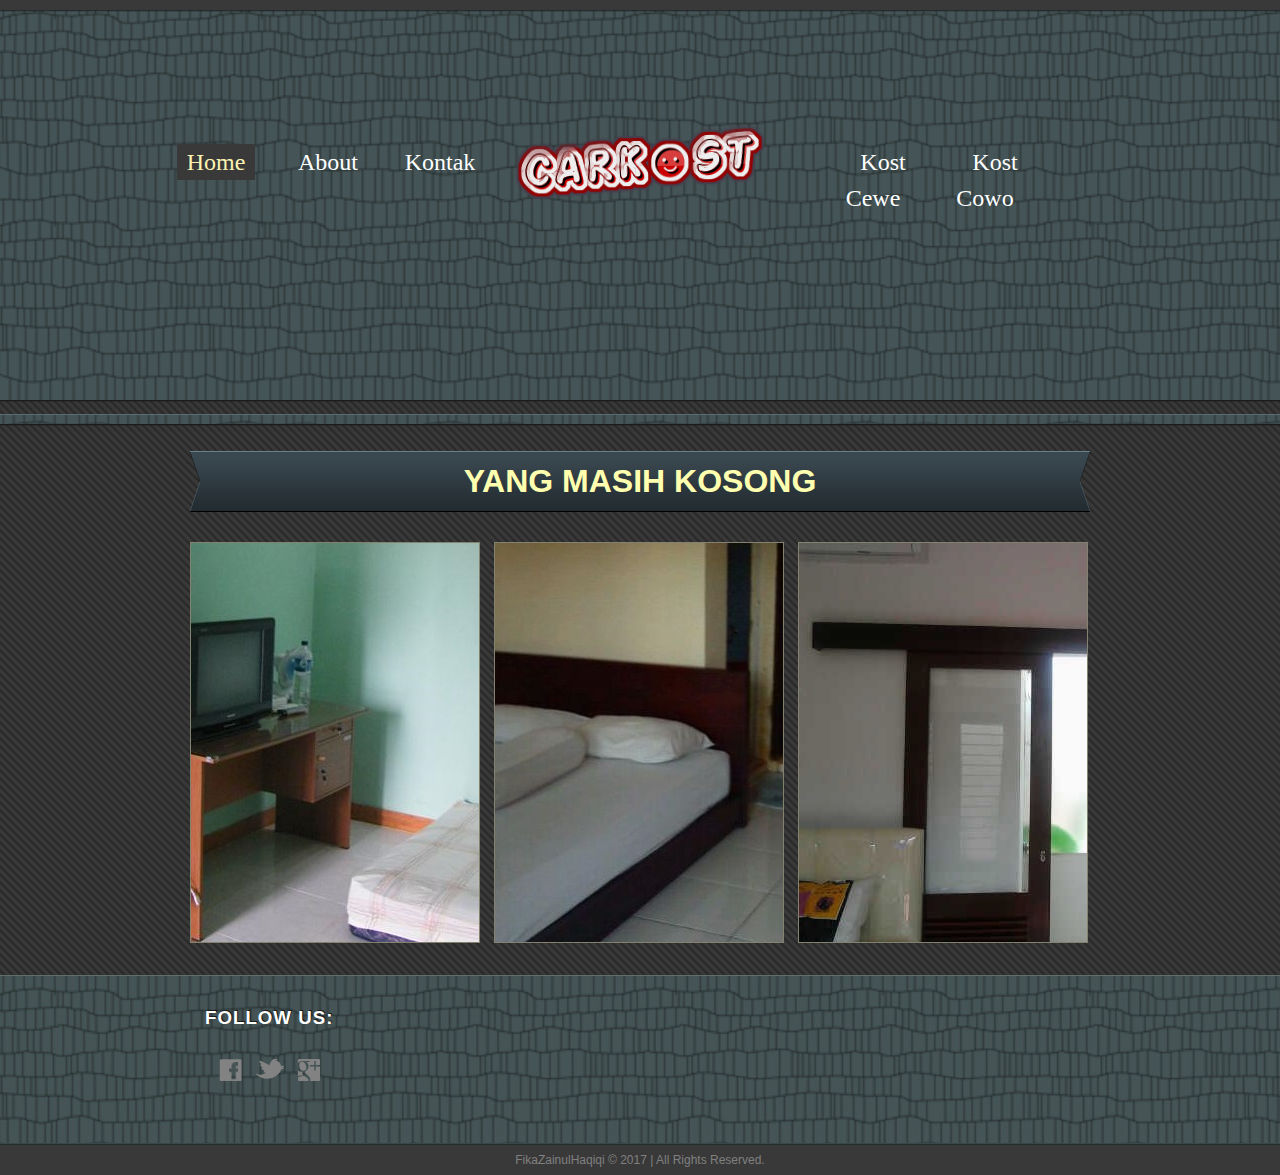
==== index.html @ d76f75a5 "Add files via upload" ====
<!DOCTYPE html>
<html>
<head>
	<meta charset="UTF-8">
	<title>Carkost</title>
	<link rel="stylesheet" href="css/style.css" type="text/css">
</head>
<body>
	<div id="header">
		<div>
			<div id="navigation">
				<ul id="primary">
					<li class="selected">
						<a href="index.html"><span>Home</span></a>
					</li>
					<li>
						<a href="about.html"><span>About</span></a>
					</li>
					<li>
						<a href="contact.html"><span>Kontak</span></a>
					</li>
				</ul>
				<ul id="secondary">
					<li>
						<a href="women.html"><span>Kost Cewe</span></a>
					</li>
					<li>
						<a href="men.html"><span>Kost Cowo</span></a>
					</li>
				</ul>
			</div>
			<a href="index.html" id="logo"><img src="images/logo.png" alt="LOGO"></a>
		</div>
	</div>
	<div id="adbox">
		<h1>Yang Masih Kosong</h1>
		<ul>
			<li>
				<a href="men.html"><img src="images/kost-cowo1.jpg" alt="Img"></a>
			</li>
			<li>
				<a href="women.html"><img src="images/kost-cewe1.jpg" alt="Img"></a>
			</li>
			<li>
				<a href="men.html"><img src="images/kost-cowo2.jpg" alt="Img"></a>
			</li>
		</ul>
	</div>
	<div id="footer">
		<div class="background">
			<div class="body">
				<div class="subscribe">
				</div>
				<div class="connect">
					<h3>Follow Us:</h3>
					<a href="http://facebook.com/" target="_blank" class="facebook"></a> <a href="http://twitter.com/" target="_blank" class="twitter"></a> <a href="http://googleplus.com/" target="_blank" class="googleplus"></a>
				</div>
			</div>
		</div>
		<span id="footnote"> <a href="index.html">FikaZainulHaqiqi</a> &copy; 2017 | All Rights Reserved.</span>
	</div>
</body>
</html>
---- css/style.css ----
@font-face {
	font-family: 'SancreekRegular';
	src: url('../fonts/sancreek-regular-webfont.eot');
	src: url('../fonts/sancreek-regular-webfont.eot?#iefix') format('embedded-opentype'), url('../fonts/sancreek-regular-webfont.woff') format('woff'), url('../fonts/sancreek-regular-webfont.ttf') format('truetype'), url('../fonts/sancreek-regular-webfont.svg#SancreekRegular') format('svg');
	font-weight: normal;
	font-style: normal;
}
body {
	background: url(../images/bg-body.gif) repeat;
	font-family: Helvetica, Arial, sans-serif;
	margin: 0;
}
#page {
	width: 960px;
	margin: 0 auto;
}
img {
	border: 0;
}
.more, #footer .subscribe form input.button, #contacts input.button, #shirts a.button {
	background: url(../images/buttons.png) no-repeat;
}
#footer .subscribe form input.txtfield, #contacts input, #contacts textarea {
	background: url(../images/inputs.png) no-repeat;
}
.more {
	background-position: -162px 0;
	color: #fff;
	display: block;
	font-family: 'SancreekRegular';
	font-size: 20px;
	line-height: 54px;
	height: 54px;
	width: 152px;
	margin: 0 auto;
	text-decoration: none;
	text-transform: uppercase;
}
.more:hover {
	background-position: 0 0;
	color: #fbf8b5;
}
/*------------------------------ HEADER ------------------------------*/
#header {
	background: url(../images/bg-header.png) repeat-x;
	padding-bottom: 25px;
}
#header > div {
	height: 426px;
	width: 960px;
	margin: 0 auto;
	position: relative;
}
/** Logo **/
#logo {
	position: absolute;
	top: 100px;
	left: 338px;
}
/** Navigation **/
#navigation {
	display: inline-block;
	width: 1000px;
}
#navigation div {
	background: url(../images/bg-info-links.png) no-repeat;
	color: #f9fbca;
	height: 32px;
	width: 180px;
	text-align: center;
}
#navigation div.infos {
	float: right;
}
#navigation div a {
	color: #fcf3b2;
	font-size: 14px;
	line-height: 32px;
	border-left: 1px solid #f9fbca;
	padding: 0 5px;
	text-decoration: none;
}
#navigation div a:first-child {
	border-left: 0;
	padding-left: 0;
}
#navigation ul {
	display: inline-block;
	list-style: none;
	width: 338px;
	margin: 144px 0 0;
	padding: 0;
}
#navigation li {
	float: left;
	width: 112px;
	text-align: center;
}
#navigation ul li a {
	color: #feffff;
	font-family: Impact;
	font-size: 24px;
	line-height: 36px;
	padding: 5px 0px 5px 3px;
	text-decoration: none;
}
#navigation ul li a span {
	padding: 5px 10px 5px 7px;
}
#navigation ul li a:hover, #navigation ul li.selected a {
	background: url(../images/bg-menu-selected-left.png) no-repeat left center;
	color: #fcf3b2;
}
#navigation ul li a:hover span, #navigation ul li.selected a span {
	background: url(../images/bg-menu-selected-right.png) no-repeat right center;
}
#navigation ul#primary {
	float: left;
}
#navigation ul#secondary {
	float: right;
}

/** Adbox **/
#adbox {
	width: 960px;
	margin: 0px auto 24px;
	position: relative;
}
#adbox ul {
	display: inline-block;
	list-style: none;
	margin: 0 30px;
	padding: 0;
}
#adbox ul li {
	float: left;
	width: 288px;
	margin-left: 16px;
}
#adbox ul li:first-child {
	margin-left: 0px;
}
#adbox ul li img {
	border: 1px solid #83826e;
}
#adbox h1, #contents h1 {
	background: url(../images/bg-heading.png) no-repeat center;
	color: #ffffb0;
	font-family: 'Arial';
	height: 61px;
	line-height: 60px;
	margin: 0 0 30px;
	text-align: center;
	text-transform: uppercase;
}
/*------------------------------ CONTENTS ------------------------------*/
#body {
	background-color: #242424;
	border-bottom: 1px solid #161616;
	border-top: 1px solid #494949;
	margin: 0 0 30px;
}
#contents {
	width: 960px;
	margin: 0 auto;
	padding: 30px 0;
}
#articles {
	display: inline-block;
	list-style: none;
	margin: 0 30px;
	padding: 0;
}
#articles li {
	float: left;
	width: 288px;
	margin-left: 16px;
	text-align: center;
}
#articles li:first-child {
	margin-left: 0px;
}
#articles li h1 {
	background: url(../images/bg-heading2.png) no-repeat center;
	color: #fff;
	font-family: 'SancreekRegular';
	height: 60px;
	line-height: 60px;
	margin: 0 0 24px;
	text-transform: uppercase;
}
#articles li p {
	color: #717272;
	font-size: 14px;
	line-height: 24px;
	margin: 0;
	padding: 0 15px 24px;
}
#articles li p a {
	color: #717272;
}
#articles li p a:hover {
	color: #b6b6b6;
}
#sidebar {
	float: right;
	height: inherit;
	width: 220px;
	margin: 0 30px 0 10px;
}
#sidebar h4, #main h4 {
	color: #7b8c96;
	line-height: 24px;
	margin: 0 0 24px;
	text-shadow: 1px 0px #151c22, 0px -1px #151c22, -1px 0px #151c22, 0px 1px #151c22;
}
h4.uppercase {
	text-transform: uppercase;
}
#sidebar ul {
	list-style: none;
	margin: 0;
	padding: 0;
}
ul#about-list li {
	color: #fbfaa7;
	list-style: square inside;
}
ul#about-list li a, ul#archives li a {
	color: #fff;
	font-size: 15px;
	line-height: 24px;
	text-decoration: none;
}
ul#about-list li a:hover, ul#archives li a:hover {
	color: #b5b5b5;
}
#main {
	width: 650px;
	margin: 0 10px 0 30px;
}
#main p {
	color: #fff;
	font-size: 15px;
	line-height: 24px;
	margin: 0;
	padding: 0 0 24px;
	text-align: justify;
}
#main p a {
	color: #fff;
	text-shadow: 1px 0px #151c22, 0px -1px #151c22, -1px 0px #151c22, 0px 1px #151c22;
}
#main p a:hover {
	color: #b6b6b6;
}
/** Contacts **/
#contacts {
	font-size: 15px;
	line-height: 24px;
	min-height: 400px;
	margin-bottom: 30px;
}
#contacts td {
	vertical-align: top;
}
#contacts label {
	color: #81888e;
	display: inline-block;
	width: 140px;
}
#contacts input {
	background-position: 0 -59px;
	height: 23px;
	width: 373px;
	border: 0;
	padding: 1px 4px;
}
#contacts input.button {
	float: right;
	background-position: -162px -212px;
	cursor: pointer;
	height: 42px;
	width: 81px;
}
#contacts input.button:hover {
	background-position: 0 -212px;
	color: #fbf8b5;
}
#contacts textarea {
	background-position: 0 -108px;
	height: 190px;
	width: 373px;
	border: 0;
	padding: 4px;
}
#contacts table td {
	padding-bottom: 24px;
}
/** Mens and Womens Pages **/
#shirts {
	display: inline-block;
	list-style: none;
	margin: 0 30px;
	padding: 24px 0;
}
#shirts li {
	float: left;
	width: 288px;
	margin-left: 16px;
}
#shirts li:first-child {
	margin-left: 0px;
}
#shirts li img {
	margin: 0 0 12px;
	border: 1px solid #83826e;
}
#shirts li a.button {
	float: right;
	background-position: -162px -78px;
	color: #fefefe;
	display: block;
	font-family: 'SancreekRegular';
	line-height: 49px;
	height: 49px;
	width: 121px;
	text-align: center;
	text-decoration: none;
	text-transform: uppercase;
}
#shirts li a.button:hover {
	background-position: 0 -78px;
	color: #fbf8b5;
}
#shirts li p {
	color: #eee9a9;
	font-family: 'SancreekRegular';
	font-size: 18px;
	font-weight: bold;
	letter-spacing: 2px;
	margin: 0;
	text-transform: uppercase;
}
#shirts li p span {
	color: #81888e;
	font-weight: bold;
}
/*------------------------------ FOOTER ------------------------------*/
#footer {
	background: url(../images/border-copyright.gif) repeat-x left bottom;
	border-top: 1px solid #5f6d6d;
	padding-bottom: 2px;
	position: relative;
}
#footer div.background {
	background: url(../images/bg-footer.jpg) repeat;
	padding: 30px 0;
}
#footer div.body {
	min-height: 107px;
	width: 900px;
	margin: 0 auto;
	padding: 0 30px;
}
#footer div.body div {
	float: left;
}
#footer div.body div h3 {
	color: #fff;
	letter-spacing: 1px;
	margin: 0 0 24px;
	text-align: left;
	text-shadow: 1px -1px #161a1b;
	text-transform: uppercase;
}
#footer .subscribe {
	width: 300px;
}
#footer .subscribe form {
	padding-top: 6px;
}
#footer .subscribe form input.txtfield {
	float: left;
	background-position: 0 0;
	height: 35px;
	width: 176px;
	border: 0;
	margin-right: 10px;
	padding: 0px 2px;
}
#footer .subscribe form input.button {
	background-position: -162px -151px;
	cursor: pointer;
	height: 37px;
	width: 82px;
	border: 0;
}
#footer .subscribe form input.button:hover {
	background-position: 0 -151px;
}
#footer .posts {
	width: 380px;
	padding: 0 15px;
}
#footer .posts p {
	color: #aab4b6;
	font-size: 14px;
	line-height: 24px;
	margin: 0;
}
#footer .posts p a {
	color: #aab4b6;
	font-weight: bold;
	text-decoration: none;
}
#footer .posts p span {
	float: right;
	display: inline;
	margin-right: 6px;
 *margin-top: -24px;/** Needed for IE **/
}
#footer .connect {
	line-height: 24px;
	width: 140px;
	padding: 0 15px;
	text-align: center;
}
#footer .connect a {
	background: url(../images/icons.png) no-repeat;
	display: inline-block;
	height: 22px;
	width: 23px;
	margin: 5px 10px 5px 0;
}
#footer .connect a.facebook {
	background-position: -38px 0;
}
#footer .connect a.facebook:hover {
	background-position: 0 0;
}
#footer .connect a.twitter {
	background-position: -38px -46px;
	width: 28px;
}
#footer .connect a.twitter:hover {
	background-position: 0 -46px;
	width: 28px;
}
#footer .connect a.googleplus {
	background-position: -38px -90px;
}
#footer .connect a.googleplus:hover {
	background-position: 0 -90px;
}
#footnote {
	background-color: #393939;
	color: #808080;
	display: block;
	font-size: 12px;
	line-height: 30px;
	width: 100%;
	text-align: center;
	position: absolute;
	bottom: -30px;
	left: 0;
}
#footnote a {
	color: #808080;
	text-decoration: none;
}
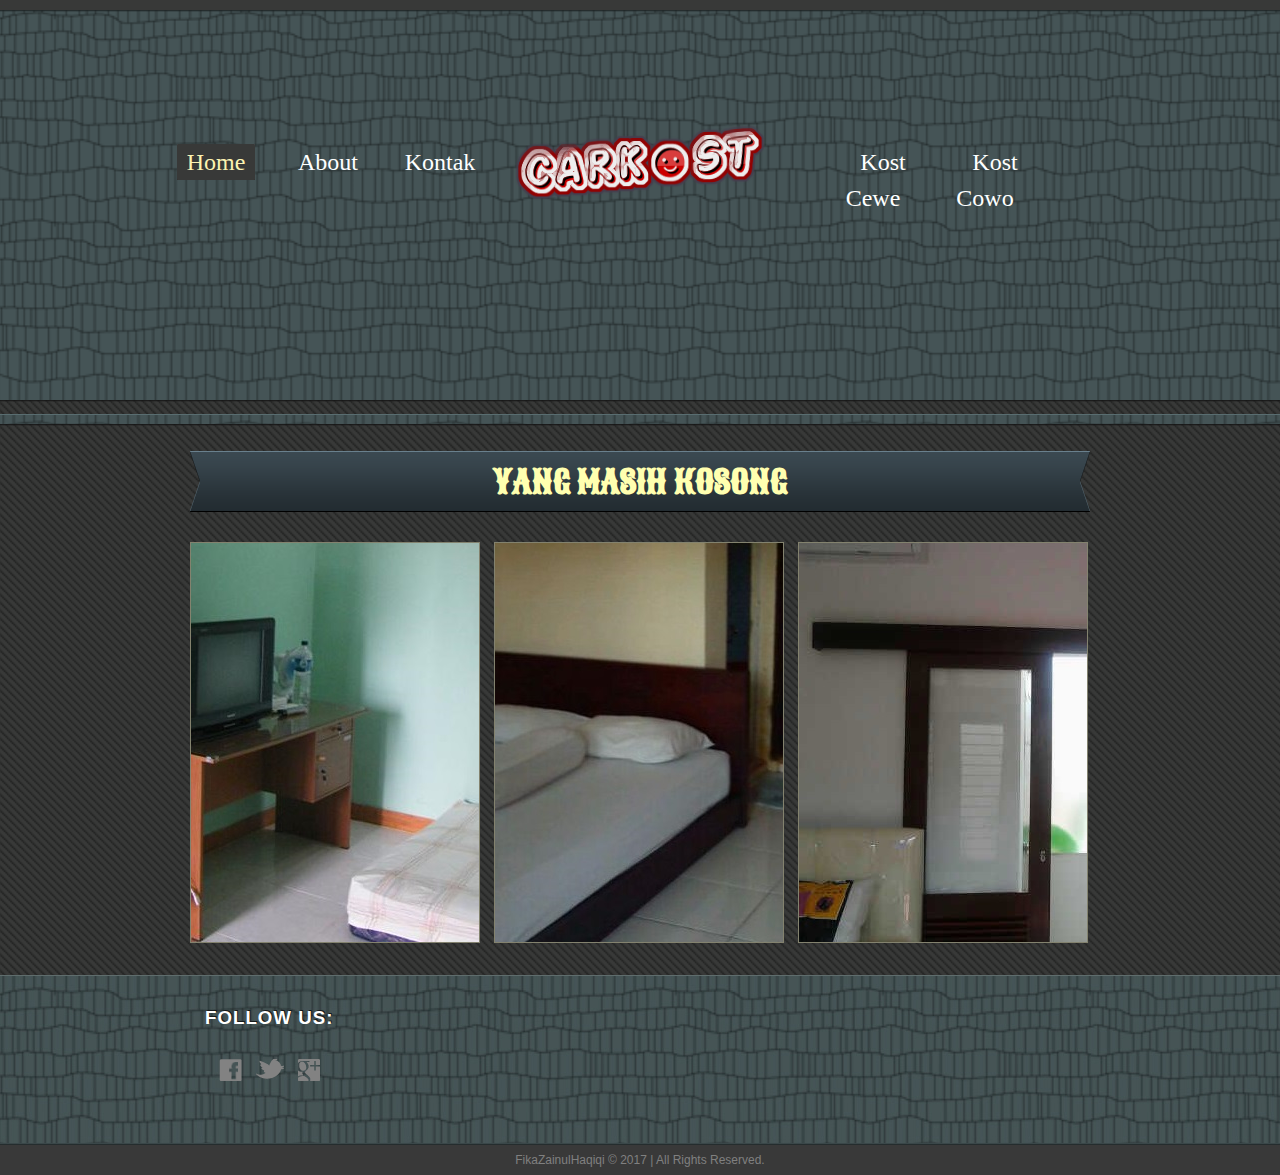
==== commit 3d0f212f: "Add files via upload" ====
--- a/index.html
+++ b/index.html
@@ -1,63 +1,63 @@
-<!DOCTYPE html>
-<html>
-<head>
-	<meta charset="UTF-8">
-	<title>Carkost</title>
-	<link rel="stylesheet" href="css/style.css" type="text/css">
-</head>
-<body>
-	<div id="header">
-		<div>
-			<div id="navigation">
-				<ul id="primary">
-					<li class="selected">
-						<a href="index.html"><span>Home</span></a>
-					</li>
-					<li>
-						<a href="about.html"><span>About</span></a>
-					</li>
-					<li>
-						<a href="contact.html"><span>Kontak</span></a>
-					</li>
-				</ul>
-				<ul id="secondary">
-					<li>
-						<a href="women.html"><span>Kost Cewe</span></a>
-					</li>
-					<li>
-						<a href="men.html"><span>Kost Cowo</span></a>
-					</li>
-				</ul>
-			</div>
-			<a href="index.html" id="logo"><img src="images/logo.png" alt="LOGO"></a>
-		</div>
-	</div>
-	<div id="adbox">
-		<h1>Yang Masih Kosong</h1>
-		<ul>
-			<li>
-				<a href="men.html"><img src="images/kost-cowo1.jpg" alt="Img"></a>
-			</li>
-			<li>
-				<a href="women.html"><img src="images/kost-cewe1.jpg" alt="Img"></a>
-			</li>
-			<li>
-				<a href="men.html"><img src="images/kost-cowo2.jpg" alt="Img"></a>
-			</li>
-		</ul>
-	</div>
-	<div id="footer">
-		<div class="background">
-			<div class="body">
-				<div class="subscribe">
-				</div>
-				<div class="connect">
-					<h3>Follow Us:</h3>
-					<a href="http://facebook.com/" target="_blank" class="facebook"></a> <a href="http://twitter.com/" target="_blank" class="twitter"></a> <a href="http://googleplus.com/" target="_blank" class="googleplus"></a>
-				</div>
-			</div>
-		</div>
-		<span id="footnote"> <a href="index.html">FikaZainulHaqiqi</a> &copy; 2017 | All Rights Reserved.</span>
-	</div>
-</body>
+<!DOCTYPE html>
+<html>
+<head>
+	<meta charset="UTF-8">
+	<title>Carkost</title>
+	<link rel="stylesheet" href="css/style.css" type="text/css">
+</head>
+<body>
+	<div id="header">
+		<div>
+			<div id="navigation">
+				<ul id="primary">
+					<li class="selected">
+						<a href="index.html"><span>Home</span></a>
+					</li>
+					<li>
+						<a href="about.html"><span>About</span></a>
+					</li>
+					<li>
+						<a href="contact.html"><span>Kontak</span></a>
+					</li>
+				</ul>
+				<ul id="secondary">
+					<li>
+						<a href="women.html"><span>Kost Cewe</span></a>
+					</li>
+					<li>
+						<a href="men.html"><span>Kost Cowo</span></a>
+					</li>
+				</ul>
+			</div>
+			<a href="index.html" id="logo"><img src="images/logo.png" alt="LOGO"></a>
+		</div>
+	</div>
+	<div id="adbox">
+		<h1>Yang Masih Kosong</h1>
+		<ul>
+			<li>
+				<a href="men.html"><img src="images/kost-cowo1.jpg" alt="Img"></a>
+			</li>
+			<li>
+				<a href="women.html"><img src="images/kost-cewe1.jpg" alt="Img"></a>
+			</li>
+			<li>
+				<a href="men.html"><img src="images/kost-cowo2.jpg" alt="Img"></a>
+			</li>
+		</ul>
+	</div>
+	<div id="footer">
+		<div class="background">
+			<div class="body">
+				<div class="subscribe">
+				</div>
+				<div class="connect">
+					<h3>Follow Us:</h3>
+					<a href="http://facebook.com/" target="_blank" class="facebook"></a> <a href="http://twitter.com/" target="_blank" class="twitter"></a> <a href="http://googleplus.com/" target="_blank" class="googleplus"></a>
+				</div>
+			</div>
+		</div>
+		<span id="footnote"> <a href="index.html">FikaZainulHaqiqi</a> &copy; 2017 | All Rights Reserved.</span>
+	</div>
+</body>
 </html>--- a/css/style.css
+++ b/css/style.css
@@ -1,473 +1,472 @@
-
-@font-face {
-	font-family: 'SancreekRegular';
-	src: url('../fonts/sancreek-regular-webfont.eot');
-	src: url('../fonts/sancreek-regular-webfont.eot?#iefix') format('embedded-opentype'), url('../fonts/sancreek-regular-webfont.woff') format('woff'), url('../fonts/sancreek-regular-webfont.ttf') format('truetype'), url('../fonts/sancreek-regular-webfont.svg#SancreekRegular') format('svg');
-	font-weight: normal;
-	font-style: normal;
-}
-body {
-	background: url(../images/bg-body.gif) repeat;
-	font-family: Helvetica, Arial, sans-serif;
-	margin: 0;
-}
-#page {
-	width: 960px;
-	margin: 0 auto;
-}
-img {
-	border: 0;
-}
-.more, #footer .subscribe form input.button, #contacts input.button, #shirts a.button {
-	background: url(../images/buttons.png) no-repeat;
-}
-#footer .subscribe form input.txtfield, #contacts input, #contacts textarea {
-	background: url(../images/inputs.png) no-repeat;
-}
-.more {
-	background-position: -162px 0;
-	color: #fff;
-	display: block;
-	font-family: 'SancreekRegular';
-	font-size: 20px;
-	line-height: 54px;
-	height: 54px;
-	width: 152px;
-	margin: 0 auto;
-	text-decoration: none;
-	text-transform: uppercase;
-}
-.more:hover {
-	background-position: 0 0;
-	color: #fbf8b5;
-}
-/*------------------------------ HEADER ------------------------------*/
-#header {
-	background: url(../images/bg-header.png) repeat-x;
-	padding-bottom: 25px;
-}
-#header > div {
-	height: 426px;
-	width: 960px;
-	margin: 0 auto;
-	position: relative;
-}
-/** Logo **/
-#logo {
-	position: absolute;
-	top: 100px;
-	left: 338px;
-}
-/** Navigation **/
-#navigation {
-	display: inline-block;
-	width: 1000px;
-}
-#navigation div {
-	background: url(../images/bg-info-links.png) no-repeat;
-	color: #f9fbca;
-	height: 32px;
-	width: 180px;
-	text-align: center;
-}
-#navigation div.infos {
-	float: right;
-}
-#navigation div a {
-	color: #fcf3b2;
-	font-size: 14px;
-	line-height: 32px;
-	border-left: 1px solid #f9fbca;
-	padding: 0 5px;
-	text-decoration: none;
-}
-#navigation div a:first-child {
-	border-left: 0;
-	padding-left: 0;
-}
-#navigation ul {
-	display: inline-block;
-	list-style: none;
-	width: 338px;
-	margin: 144px 0 0;
-	padding: 0;
-}
-#navigation li {
-	float: left;
-	width: 112px;
-	text-align: center;
-}
-#navigation ul li a {
-	color: #feffff;
-	font-family: Impact;
-	font-size: 24px;
-	line-height: 36px;
-	padding: 5px 0px 5px 3px;
-	text-decoration: none;
-}
-#navigation ul li a span {
-	padding: 5px 10px 5px 7px;
-}
-#navigation ul li a:hover, #navigation ul li.selected a {
-	background: url(../images/bg-menu-selected-left.png) no-repeat left center;
-	color: #fcf3b2;
-}
-#navigation ul li a:hover span, #navigation ul li.selected a span {
-	background: url(../images/bg-menu-selected-right.png) no-repeat right center;
-}
-#navigation ul#primary {
-	float: left;
-}
-#navigation ul#secondary {
-	float: right;
-}
-
-/** Adbox **/
-#adbox {
-	width: 960px;
-	margin: 0px auto 24px;
-	position: relative;
-}
-#adbox ul {
-	display: inline-block;
-	list-style: none;
-	margin: 0 30px;
-	padding: 0;
-}
-#adbox ul li {
-	float: left;
-	width: 288px;
-	margin-left: 16px;
-}
-#adbox ul li:first-child {
-	margin-left: 0px;
-}
-#adbox ul li img {
-	border: 1px solid #83826e;
-}
-#adbox h1, #contents h1 {
-	background: url(../images/bg-heading.png) no-repeat center;
-	color: #ffffb0;
-	font-family: 'Arial';
-	height: 61px;
-	line-height: 60px;
-	margin: 0 0 30px;
-	text-align: center;
-	text-transform: uppercase;
-}
-/*------------------------------ CONTENTS ------------------------------*/
-#body {
-	background-color: #242424;
-	border-bottom: 1px solid #161616;
-	border-top: 1px solid #494949;
-	margin: 0 0 30px;
-}
-#contents {
-	width: 960px;
-	margin: 0 auto;
-	padding: 30px 0;
-}
-#articles {
-	display: inline-block;
-	list-style: none;
-	margin: 0 30px;
-	padding: 0;
-}
-#articles li {
-	float: left;
-	width: 288px;
-	margin-left: 16px;
-	text-align: center;
-}
-#articles li:first-child {
-	margin-left: 0px;
-}
-#articles li h1 {
-	background: url(../images/bg-heading2.png) no-repeat center;
-	color: #fff;
-	font-family: 'SancreekRegular';
-	height: 60px;
-	line-height: 60px;
-	margin: 0 0 24px;
-	text-transform: uppercase;
-}
-#articles li p {
-	color: #717272;
-	font-size: 14px;
-	line-height: 24px;
-	margin: 0;
-	padding: 0 15px 24px;
-}
-#articles li p a {
-	color: #717272;
-}
-#articles li p a:hover {
-	color: #b6b6b6;
-}
-#sidebar {
-	float: right;
-	height: inherit;
-	width: 220px;
-	margin: 0 30px 0 10px;
-}
-#sidebar h4, #main h4 {
-	color: #7b8c96;
-	line-height: 24px;
-	margin: 0 0 24px;
-	text-shadow: 1px 0px #151c22, 0px -1px #151c22, -1px 0px #151c22, 0px 1px #151c22;
-}
-h4.uppercase {
-	text-transform: uppercase;
-}
-#sidebar ul {
-	list-style: none;
-	margin: 0;
-	padding: 0;
-}
-ul#about-list li {
-	color: #fbfaa7;
-	list-style: square inside;
-}
-ul#about-list li a, ul#archives li a {
-	color: #fff;
-	font-size: 15px;
-	line-height: 24px;
-	text-decoration: none;
-}
-ul#about-list li a:hover, ul#archives li a:hover {
-	color: #b5b5b5;
-}
-#main {
-	width: 650px;
-	margin: 0 10px 0 30px;
-}
-#main p {
-	color: #fff;
-	font-size: 15px;
-	line-height: 24px;
-	margin: 0;
-	padding: 0 0 24px;
-	text-align: justify;
-}
-#main p a {
-	color: #fff;
-	text-shadow: 1px 0px #151c22, 0px -1px #151c22, -1px 0px #151c22, 0px 1px #151c22;
-}
-#main p a:hover {
-	color: #b6b6b6;
-}
-/** Contacts **/
-#contacts {
-	font-size: 15px;
-	line-height: 24px;
-	min-height: 400px;
-	margin-bottom: 30px;
-}
-#contacts td {
-	vertical-align: top;
-}
-#contacts label {
-	color: #81888e;
-	display: inline-block;
-	width: 140px;
-}
-#contacts input {
-	background-position: 0 -59px;
-	height: 23px;
-	width: 373px;
-	border: 0;
-	padding: 1px 4px;
-}
-#contacts input.button {
-	float: right;
-	background-position: -162px -212px;
-	cursor: pointer;
-	height: 42px;
-	width: 81px;
-}
-#contacts input.button:hover {
-	background-position: 0 -212px;
-	color: #fbf8b5;
-}
-#contacts textarea {
-	background-position: 0 -108px;
-	height: 190px;
-	width: 373px;
-	border: 0;
-	padding: 4px;
-}
-#contacts table td {
-	padding-bottom: 24px;
-}
-/** Mens and Womens Pages **/
-#shirts {
-	display: inline-block;
-	list-style: none;
-	margin: 0 30px;
-	padding: 24px 0;
-}
-#shirts li {
-	float: left;
-	width: 288px;
-	margin-left: 16px;
-}
-#shirts li:first-child {
-	margin-left: 0px;
-}
-#shirts li img {
-	margin: 0 0 12px;
-	border: 1px solid #83826e;
-}
-#shirts li a.button {
-	float: right;
-	background-position: -162px -78px;
-	color: #fefefe;
-	display: block;
-	font-family: 'SancreekRegular';
-	line-height: 49px;
-	height: 49px;
-	width: 121px;
-	text-align: center;
-	text-decoration: none;
-	text-transform: uppercase;
-}
-#shirts li a.button:hover {
-	background-position: 0 -78px;
-	color: #fbf8b5;
-}
-#shirts li p {
-	color: #eee9a9;
-	font-family: 'SancreekRegular';
-	font-size: 18px;
-	font-weight: bold;
-	letter-spacing: 2px;
-	margin: 0;
-	text-transform: uppercase;
-}
-#shirts li p span {
-	color: #81888e;
-	font-weight: bold;
-}
-/*------------------------------ FOOTER ------------------------------*/
-#footer {
-	background: url(../images/border-copyright.gif) repeat-x left bottom;
-	border-top: 1px solid #5f6d6d;
-	padding-bottom: 2px;
-	position: relative;
-}
-#footer div.background {
-	background: url(../images/bg-footer.jpg) repeat;
-	padding: 30px 0;
-}
-#footer div.body {
-	min-height: 107px;
-	width: 900px;
-	margin: 0 auto;
-	padding: 0 30px;
-}
-#footer div.body div {
-	float: left;
-}
-#footer div.body div h3 {
-	color: #fff;
-	letter-spacing: 1px;
-	margin: 0 0 24px;
-	text-align: left;
-	text-shadow: 1px -1px #161a1b;
-	text-transform: uppercase;
-}
-#footer .subscribe {
-	width: 300px;
-}
-#footer .subscribe form {
-	padding-top: 6px;
-}
-#footer .subscribe form input.txtfield {
-	float: left;
-	background-position: 0 0;
-	height: 35px;
-	width: 176px;
-	border: 0;
-	margin-right: 10px;
-	padding: 0px 2px;
-}
-#footer .subscribe form input.button {
-	background-position: -162px -151px;
-	cursor: pointer;
-	height: 37px;
-	width: 82px;
-	border: 0;
-}
-#footer .subscribe form input.button:hover {
-	background-position: 0 -151px;
-}
-#footer .posts {
-	width: 380px;
-	padding: 0 15px;
-}
-#footer .posts p {
-	color: #aab4b6;
-	font-size: 14px;
-	line-height: 24px;
-	margin: 0;
-}
-#footer .posts p a {
-	color: #aab4b6;
-	font-weight: bold;
-	text-decoration: none;
-}
-#footer .posts p span {
-	float: right;
-	display: inline;
-	margin-right: 6px;
- *margin-top: -24px;/** Needed for IE **/
-}
-#footer .connect {
-	line-height: 24px;
-	width: 140px;
-	padding: 0 15px;
-	text-align: center;
-}
-#footer .connect a {
-	background: url(../images/icons.png) no-repeat;
-	display: inline-block;
-	height: 22px;
-	width: 23px;
-	margin: 5px 10px 5px 0;
-}
-#footer .connect a.facebook {
-	background-position: -38px 0;
-}
-#footer .connect a.facebook:hover {
-	background-position: 0 0;
-}
-#footer .connect a.twitter {
-	background-position: -38px -46px;
-	width: 28px;
-}
-#footer .connect a.twitter:hover {
-	background-position: 0 -46px;
-	width: 28px;
-}
-#footer .connect a.googleplus {
-	background-position: -38px -90px;
-}
-#footer .connect a.googleplus:hover {
-	background-position: 0 -90px;
-}
-#footnote {
-	background-color: #393939;
-	color: #808080;
-	display: block;
-	font-size: 12px;
-	line-height: 30px;
-	width: 100%;
-	text-align: center;
-	position: absolute;
-	bottom: -30px;
-	left: 0;
-}
-#footnote a {
-	color: #808080;
-	text-decoration: none;
-}
+
+@font-face {
+	font-family: 'SancreekRegular';
+	src: url('../fonts/sancreek-regular-webfont.eot');
+	src: url('../fonts/sancreek-regular-webfont.eot?#iefix') format('embedded-opentype'), url('../fonts/sancreek-regular-webfont.woff') format('woff'), url('../fonts/sancreek-regular-webfont.ttf') format('truetype'), url('../fonts/sancreek-regular-webfont.svg#SancreekRegular') format('svg');
+	font-weight: normal;
+	font-style: normal;
+}
+body {
+	background: url(../images/bg-body.gif) repeat;
+	font-family: Helvetica, Arial, sans-serif;
+	margin: 0;
+}
+#page {
+	width: 960px;
+	margin: 0 auto;
+}
+img {
+	border: 0;
+}
+.more, #footer .subscribe form input.button, #contacts input.button, #shirts a.button {
+	background: url(../images/buttons.png) no-repeat;
+}
+#footer .subscribe form input.txtfield, #contacts input, #contacts textarea {
+	background: url(../images/inputs.png) no-repeat;
+}
+.more {
+	background-position: -162px 0;
+	color: #fff;
+	display: block;
+	font-family: 'SancreekRegular';
+	font-size: 20px;
+	line-height: 54px;
+	height: 54px;
+	width: 152px;
+	margin: 0 auto;
+	text-decoration: none;
+	text-transform: uppercase;
+}
+.more:hover {
+	background-position: 0 0;
+	color: #fbf8b5;
+}
+/*------------------------------ HEADER ------------------------------*/
+#header {
+	background: url(../images/bg-header.png) repeat-x;
+	padding-bottom: 25px;
+}
+#header > div {
+	height: 426px;
+	width: 960px;
+	margin: 0 auto;
+	position: relative;
+}
+/** Logo **/
+#logo {
+	position: absolute;
+	top: 100px;
+	left: 338px;
+}
+/** Navigation **/
+#navigation {
+	display: inline-block;
+	width: 1000px;
+}
+#navigation div {
+	background: url(../images/bg-info-links.png) no-repeat;
+	color: #f9fbca;
+	height: 32px;
+	width: 180px;
+	text-align: center;
+}
+#navigation div.infos {
+	float: right;
+}
+#navigation div a {
+	color: #fcf3b2;
+	font-size: 14px;
+	line-height: 32px;
+	border-left: 1px solid #f9fbca;
+	padding: 0 5px;
+	text-decoration: none;
+}
+#navigation div a:first-child {
+	border-left: 0;
+	padding-left: 0;
+}
+#navigation ul {
+	display: inline-block;
+	list-style: none;
+	width: 338px;
+	margin: 144px 0 0;
+	padding: 0;
+}
+#navigation li {
+	float: left;
+	width: 112px;
+	text-align: center;
+}
+#navigation ul li a {
+	color: #feffff;
+	font-family: Impact;
+	font-size: 24px;
+	line-height: 36px;
+	padding: 5px 0px 5px 3px;
+	text-decoration: none;
+}
+#navigation ul li a span {
+	padding: 5px 10px 5px 7px;
+}
+#navigation ul li a:hover, #navigation ul li.selected a {
+	background: url(../images/bg-menu-selected-left.png) no-repeat left center;
+	color: #fcf3b2;
+}
+#navigation ul li a:hover span, #navigation ul li.selected a span {
+	background: url(../images/bg-menu-selected-right.png) no-repeat right center;
+}
+#navigation ul#primary {
+	float: left;
+}
+#navigation ul#secondary {
+	float: right;
+}
+/** Adbox **/
+#adbox {
+	width: 960px;
+	margin: 0px auto 24px;
+	position: relative;
+}
+#adbox ul {
+	display: inline-block;
+	list-style: none;
+	margin: 0 30px;
+	padding: 0;
+}
+#adbox ul li {
+	float: left;
+	width: 288px;
+	margin-left: 16px;
+}
+#adbox ul li:first-child {
+	margin-left: 0px;
+}
+#adbox ul li img {
+	border: 1px solid #83826e;
+}
+#adbox h1, #contents h1 {
+	background: url(../images/bg-heading.png) no-repeat center;
+	color: #ffffb0;
+	font-family: 'SancreekRegular';
+	height: 61px;
+	line-height: 60px;
+	margin: 0 0 30px;
+	text-align: center;
+	text-transform: uppercase;
+}
+/*------------------------------ CONTENTS ------------------------------*/
+#body {
+	background-color: #242424;
+	border-bottom: 1px solid #161616;
+	border-top: 1px solid #494949;
+	margin: 0 0 30px;
+}
+#contents {
+	width: 960px;
+	margin: 0 auto;
+	padding: 30px 0;
+}
+#articles {
+	display: inline-block;
+	list-style: none;
+	margin: 0 30px;
+	padding: 0;
+}
+#articles li {
+	float: left;
+	width: 288px;
+	margin-left: 16px;
+	text-align: center;
+}
+#articles li:first-child {
+	margin-left: 0px;
+}
+#articles li h1 {
+	background: url(../images/bg-heading2.png) no-repeat center;
+	color: #fff;
+	font-family: 'SancreekRegular';
+	height: 60px;
+	line-height: 60px;
+	margin: 0 0 24px;
+	text-transform: uppercase;
+}
+#articles li p {
+	color: #717272;
+	font-size: 14px;
+	line-height: 24px;
+	margin: 0;
+	padding: 0 15px 24px;
+}
+#articles li p a {
+	color: #717272;
+}
+#articles li p a:hover {
+	color: #b6b6b6;
+}
+#sidebar {
+	float: right;
+	height: inherit;
+	width: 220px;
+	margin: 0 30px 0 10px;
+}
+#sidebar h4, #main h4 {
+	color: #7b8c96;
+	line-height: 24px;
+	margin: 0 0 24px;
+	text-shadow: 1px 0px #151c22, 0px -1px #151c22, -1px 0px #151c22, 0px 1px #151c22;
+}
+h4.uppercase {
+	text-transform: uppercase;
+}
+#sidebar ul {
+	list-style: none;
+	margin: 0;
+	padding: 0;
+}
+ul#about-list li {
+	color: #fbfaa7;
+	list-style: square inside;
+}
+ul#about-list li a, ul#archives li a {
+	color: #fff;
+	font-size: 15px;
+	line-height: 24px;
+	text-decoration: none;
+}
+ul#about-list li a:hover, ul#archives li a:hover {
+	color: #b5b5b5;
+}
+#main {
+	width: 650px;
+	margin: 0 10px 0 30px;
+}
+#main p {
+	color: #fff;
+	font-size: 15px;
+	line-height: 24px;
+	margin: 0;
+	padding: 0 0 24px;
+	text-align: justify;
+}
+#main p a {
+	color: #fff;
+	text-shadow: 1px 0px #151c22, 0px -1px #151c22, -1px 0px #151c22, 0px 1px #151c22;
+}
+#main p a:hover {
+	color: #b6b6b6;
+}
+/** Contacts **/
+#contacts {
+	font-size: 15px;
+	line-height: 24px;
+	min-height: 400px;
+	margin-bottom: 30px;
+}
+#contacts td {
+	vertical-align: top;
+}
+#contacts label {
+	color: #81888e;
+	display: inline-block;
+	width: 140px;
+}
+#contacts input {
+	background-position: 0 -59px;
+	height: 23px;
+	width: 373px;
+	border: 0;
+	padding: 1px 4px;
+}
+#contacts input.button {
+	float: right;
+	background-position: -162px -212px;
+	cursor: pointer;
+	height: 42px;
+	width: 81px;
+}
+#contacts input.button:hover {
+	background-position: 0 -212px;
+	color: #fbf8b5;
+}
+#contacts textarea {
+	background-position: 0 -108px;
+	height: 190px;
+	width: 373px;
+	border: 0;
+	padding: 4px;
+}
+#contacts table td {
+	padding-bottom: 24px;
+}
+/** Mens and Womens Pages **/
+#shirts {
+	display: inline-block;
+	list-style: none;
+	margin: 0 30px;
+	padding: 24px 0;
+}
+#shirts li {
+	float: left;
+	width: 288px;
+	margin-left: 16px;
+}
+#shirts li:first-child {
+	margin-left: 0px;
+}
+#shirts li img {
+	margin: 0 0 12px;
+	border: 1px solid #83826e;
+}
+#shirts li a.button {
+	float: right;
+	background-position: -162px -78px;
+	color: #fefefe;
+	display: block;
+	font-family: 'SancreekRegular';
+	line-height: 49px;
+	height: 49px;
+	width: 121px;
+	text-align: center;
+	text-decoration: none;
+	text-transform: uppercase;
+}
+#shirts li a.button:hover {
+	background-position: 0 -78px;
+	color: #fbf8b5;
+}
+#shirts li p {
+	color: #eee9a9;
+	font-family: 'SancreekRegular';
+	font-size: 18px;
+	font-weight: bold;
+	letter-spacing: 2px;
+	margin: 0;
+	text-transform: uppercase;
+}
+#shirts li p span {
+	color: #81888e;
+	font-weight: bold;
+}
+/*------------------------------ FOOTER ------------------------------*/
+#footer {
+	background: url(../images/border-copyright.gif) repeat-x left bottom;
+	border-top: 1px solid #5f6d6d;
+	padding-bottom: 2px;
+	position: relative;
+}
+#footer div.background {
+	background: url(../images/bg-footer.jpg) repeat;
+	padding: 30px 0;
+}
+#footer div.body {
+	min-height: 107px;
+	width: 900px;
+	margin: 0 auto;
+	padding: 0 30px;
+}
+#footer div.body div {
+	float: left;
+}
+#footer div.body div h3 {
+	color: #fff;
+	letter-spacing: 1px;
+	margin: 0 0 24px;
+	text-align: left;
+	text-shadow: 1px -1px #161a1b;
+	text-transform: uppercase;
+}
+#footer .subscribe {
+	width: 300px;
+}
+#footer .subscribe form {
+	padding-top: 6px;
+}
+#footer .subscribe form input.txtfield {
+	float: left;
+	background-position: 0 0;
+	height: 35px;
+	width: 176px;
+	border: 0;
+	margin-right: 10px;
+	padding: 0px 2px;
+}
+#footer .subscribe form input.button {
+	background-position: -162px -151px;
+	cursor: pointer;
+	height: 37px;
+	width: 82px;
+	border: 0;
+}
+#footer .subscribe form input.button:hover {
+	background-position: 0 -151px;
+}
+#footer .posts {
+	width: 380px;
+	padding: 0 15px;
+}
+#footer .posts p {
+	color: #aab4b6;
+	font-size: 14px;
+	line-height: 24px;
+	margin: 0;
+}
+#footer .posts p a {
+	color: #aab4b6;
+	font-weight: bold;
+	text-decoration: none;
+}
+#footer .posts p span {
+	float: right;
+	display: inline;
+	margin-right: 6px;
+ *margin-top: -24px;/** Needed for IE **/
+}
+#footer .connect {
+	line-height: 24px;
+	width: 140px;
+	padding: 0 15px;
+	text-align: center;
+}
+#footer .connect a {
+	background: url(../images/icons.png) no-repeat;
+	display: inline-block;
+	height: 22px;
+	width: 23px;
+	margin: 5px 10px 5px 0;
+}
+#footer .connect a.facebook {
+	background-position: -38px 0;
+}
+#footer .connect a.facebook:hover {
+	background-position: 0 0;
+}
+#footer .connect a.twitter {
+	background-position: -38px -46px;
+	width: 28px;
+}
+#footer .connect a.twitter:hover {
+	background-position: 0 -46px;
+	width: 28px;
+}
+#footer .connect a.googleplus {
+	background-position: -38px -90px;
+}
+#footer .connect a.googleplus:hover {
+	background-position: 0 -90px;
+}
+#footnote {
+	background-color: #393939;
+	color: #808080;
+	display: block;
+	font-size: 12px;
+	line-height: 30px;
+	width: 100%;
+	text-align: center;
+	position: absolute;
+	bottom: -30px;
+	left: 0;
+}
+#footnote a {
+	color: #808080;
+	text-decoration: none;
+}
